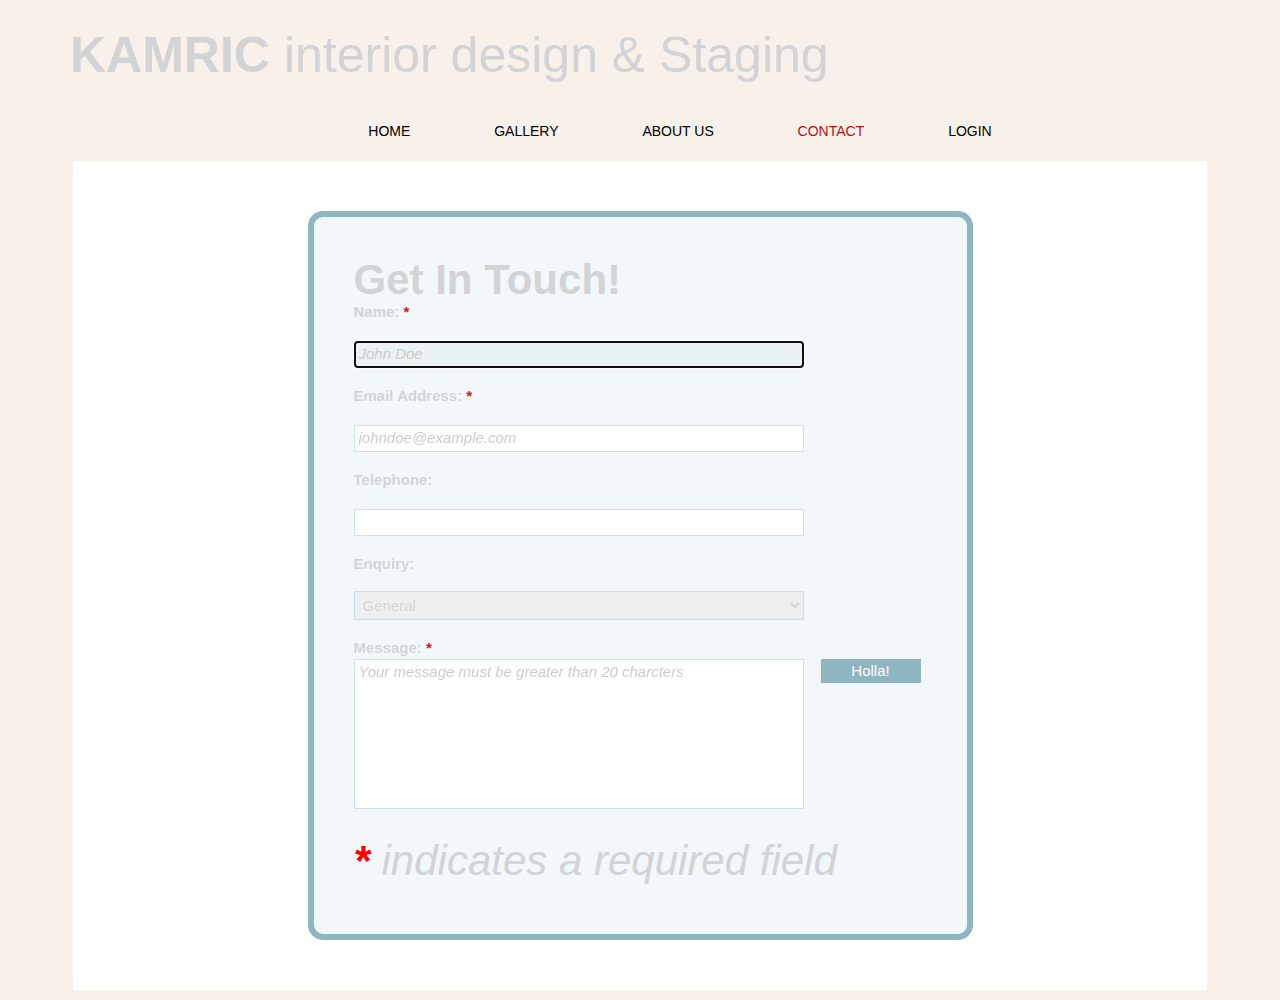
==== contact.html @ d7c5fc31 "week 3 homework" ====
<!doctype html>
<html>
	<head>
		<title>Kamric</title>
		<link rel="stylesheet" href="_css/bootstrap.min.css">
		<link rel="stylesheet" href="_css/styles.css">
	</head>
	<body>
		<div id="container">
			<header>
				<div class="logo">
					<strong>KAMRIC</strong>
					interior design & Staging
				</div>
			</header>
			<nav id="mainmenu">
				<div class="inset">
				<div class="glyphicon glyphicon-menu-hamburger"></div>
					<div class="menu">
						<a href="index.html">HOME</a>
						<a href="gallery.html">GALLERY</a>
						<a href="people_of_kamric.html">ABOUT US</a>
						<a href="contact.html" class="chosen">CONTACT</a>
						<a href="login.html">LOGIN</a>
					</div>
				</div>
			</nav>
			<div id="main">
				<div class="inset">
					<section id="sect1">
					<div id="contact-form" class="clearfix">
    <h1> <strong>Get In Touch!</strong>

    <ul id="errors" class="">
        <li id="info">There were some problems with your form submission:</li>
    </ul>
    <p id="success">Thanks for your message! We will get back to you ASAP!</p>
    <form method="post" action="process.php">
        <label for="name">Name: <span class="required">*</span></label>
        <input type="text" id="name" name="name" value="" placeholder="John Doe" required="required" autofocus="autofocus" />
         
        <label for="email">Email Address: <span class="required">*</span></label>
        <input type="email" id="email" name="email" value="" placeholder="johndoe@example.com" required="required" />
         
        <label for="telephone">Telephone: </label>
        <input type="tel" id="telephone" name="telephone" value="" />
         
        <label for="enquiry">Enquiry: </label>
        <select id="enquiry" name="enquiry">
            <option value="general">General</option>
            <option value="sales">Places to Visit</option>
            <option value="support">Ancient Ruins</option>
            <option value="general">Inca Trail</option>
            <option value="sales">Macchu Picchu</option>
            <option value="support">History</option>
        </select>
         
        <label for="message">Message: <span class="required">*</span></label>
        <textarea id="message" name="message" placeholder="Your message must be greater than 20 charcters" required="required" data-minlength="20"></textarea>
         
        <span id="loading"></span>
        <input type="submit" value="Holla!" id="submit-button" />
        <p id="req-field-desc"><span class="required">*</span> indicates a required field</p>
      </h1>
    </form>
</div>
		<script type="text/javascript" src="_js/jquery-1.11.3.min.js"></script>
		<script src="_js/bootstrap.min.js"></script>
		<script src="_js/scripts.js"></script>
	</body>
</html>
---- _css/styles.css ----
body { background-color: #f8f1e9;
/* color: #010000; */

}
h2 {
    background: url(_img/background.jpg);
    position: fixed;
    background-size: contain;
    background-repeat: no-repeat;
    max-width: 1920px;
    max-height: auto;
    opacity: .5;
    
}

h1 {
	font-family: 'Avant Garde', Avantgarde, 'Century Gothic', CenturyGothic, AppleGothic, sans-serif;
	font-style: thin;
	font-size: 25px;
	color: #D1D3D4;
	padding: 20px; 
	margin: auto;
}

 
.homepageimage{
	max-width: 100%
}

#main img {

	padding:20px;
	color:#000;
}

#container {
	/*nav bar strip*/
	background-color: #f8f1e9; 
}

.inset {
	width: 90%;
	min-width: 320px; 
	max-width: 1200px;
	margin: auto;
	/*text inside the container*/
	color: #FF0000;
}

header 	{ background-color: #f8f1e9; padding: 10px; }
#main 	{ background-color: #f8f1e9; padding: 10px; }

/*-------------------------------------
| header and footer
-------------------------------------*/

.logo {
	font-family: 'Avant Garde', Avantgarde, 'Century Gothic', CenturyGothic, AppleGothic, sans-serif;
	font-style: thin;
	font-size: 50px;
	padding: 10px; 
	margin: auto;
	color: #D1D3D4;
}

header .logo {
	margin-left: 50px;
}


/*-------------------------------------
| nav
-------------------------------------*/
nav#mainmenu { text-align: center;
    padding: 10px;
text-indent: 80px; }
nav#mainmenu a {
	font-family: 'Avant Garde', Avantgarde, 'Century Gothic', CenturyGothic, AppleGothic, sans-serif;
	color: #000000; 
    padding: 40px;
}

nav#mainmenu a:hover { color: #A7A9AC; text-decoration: none; }
nav#mainmenu a.chosen { color: #B21414; }


/*-------------------------------------
| Hamburger
-------------------------------------*/
nav#mainmenu .glyphicon-menu-hamburger {
	color: #E49191;
	font-size: 40px;
	padding: 20px;
}

nav#mainmenu .menu { display: none; 
	}

@media screen and (min-width: 800px) {
	nav#mainmenu .glyphicon-menu-hamburger { display: none; }
	nav#mainmenu .menu { display: block; }
}


/*-------------------------------------
| Pinned Navigation
-------------------------------------*/
.pinned nav#mainmenu {
	position: fixed;
	left: 0px; 
	right: 0px; 
	top: 0px; 
	z-index: 9000;
}
/*hold the space for the nav once its positioned. */
.pinned header { margin-bottom: 70px; }



/*-------------------------------------
| Main
-------------------------------------*/
#main section {
	min-height: 600px;
	overflow: hidden;
	background-color: #ffffff;
}
#main section:nth-of-type(even) { background-color: #55939D; }


/*-------------------------------------
| Responsive Images
-------------------------------------*/
img { width: 100%; }
/*

//LIGHTBOX//*/

@import url(../_fonts/icomoon/style.css);
body { background-color: #333; 	font-family: Helvetica, Arial, sans-serif; }

#lightboxcontainer { 
	background-color: #ffffff; 
	color: #f8f1e9;
	width: 1000px;
	height: 1200px;
	padding: 25px;
	margin: 25px auto;
}

#gallery { text-align: center;
max-width: 100%
}

.item { 
	width: 200px;
	height: 135px;
	border: solid 3px #A7A9AC;
	display: inline-block;
	margin: 10px;
	overflow: hidden;
}

.item img {
	width: 100%;
}

#dark{
	display: none;
	position: fixed;
	left: 0px; right: 0px; bottom: 0px; top: 0px;
	background-color: rgba(0,0,0,0.65);
}

#light{
	position: fixed;
	left: 0px; right: 0px; bottom: 0px; top: 0px;
	background-color: #fff;
	padding: 15px;
	width: 900px;
	height: auto;
	margin: auto;
}

#light .close{
	background-color: #e5dacc;
	font-size: 30px;
	width: 60px;
	line-height: 20px;
	border-radius: 20px;
	text-align: center;
	position: absolute;
	right: 2px;
	top: 2px;
}

#light img{
	width: 100%;
}

#login_container {
    background-color:#f8f1e9;
    width:665px;
    padding:20px;
    margin: 50px auto;    
    border: 6px solid #f8f1e9;
    -moz-border-radius:15px;
    -webkit-border-radius:15px;
    border-radius:15px;
    position:relative;
}

/*//contact form//*/
#contact-form {
    background-color:#F2F7F9;
    width:665px;
    padding:20px;
    margin: 50px auto;    
    border: 6px solid #8FB5C1;
    -moz-border-radius:15px;
    -webkit-border-radius:15px;
    border-radius:15px;
    position:relative;
}
 
#contact-form h1 {
    font-size:42px;
}
 
#contact-form h2 {
    margin-bottom:15px;
    font-style:italic;
    font-weight:normal;
}
 
#contact-form input, 
#contact-form select, 
#contact-form textarea, 
#contact-form label {
    font-size:15px;
    margin-bottom:2px;
}
 
#contact-form input, 
#contact-form select, 
#contact-form textarea {
    width:450px;
    border: 1px solid #CEE1E8;
    margin-bottom:20px;
    padding:4px;
}
 
#contact-form input:focus, 
#contact-form select:focus, 
#contact-form textarea:focus {
    border: 1px solid #AFCDD8;
    background-color: #EBF2F4;
}
 
#contact-form textarea {
    height:150px;
    resize: none;
}
 
#contact-form label {
    display:block;
}
 
#contact-form .required {
    font-weight:bold;
    color:#F00;    
}
 
#contact-form #submit-button {
    width: 100px;
    background-color:#333;
    color:#FFF;
    border:none;
    display:block;
    float:right;
    margin-bottom:0px;
    margin-right:6px;
    background-color:#8FB5C1;
    -moz-border-radius:8px;
}
 
#contact-form #submit-button:hover {
    background-color: #A6CFDD;
}
 
#contact-form #submit-button:active {
    position:relative;
    top:1px;
}
 
#contact-form #loading {
    width:32px;
    height:32px;
    background-image:url(../img/loading.gif);
    display:block;
    position:absolute;
    right:130px;
    bottom:16px;
    display:none;
}
 
#errors {
    border:solid 1px #E58E8E;
    padding:10px;
    margin:25px 0px;
    display:block;
    width:437px;
    -webkit-border-radius:8px;
    -moz-border-radius:8px;
    border-radius:8px;
    background:#FFE6E6 url(../img/cancel_48.png) no-repeat 405px center;
    display:none;
}
 
#errors li {
    padding:2px;
    list-style:none;    
}
 
#errors li:before {
    content: ' - ';    
}
 
#errors #info {
    font-weight:bold;
}
 
#errors #info:before {
    content: '';    
}
 
#success {
    border:solid 1px #83D186;
    padding:25px 10px;
    margin:25px 0px;
    display:block;
    width:437px;
    -webkit-border-radius:8px;
    -moz-border-radius:8px;
    border-radius:8px;
    background:#D3EDD3 url(../img/accepted_48.png) no-repeat 405px center;
    font-weight:bold;
    display:none;
}
 
#errors.visible, #success.visible {
    display:block;    
}
 
#req-field-desc {
    font-style:italic;
}
 
/* Remove box shadow firefox, chrome and opera put around required fields. It looks rubbish. */
input:required, textarea:required {
    -moz-box-shadow:none;
    -webkit-box-shadow:none;
    -o-box-shadow:none;
    box-shadow:none;
}
 
/* Normalize placeholder styles */
 
/* chrome, safari */
::-webkit-input-placeholder {
    color:#CCC;
    font-style:italic;
}
 
/* mozilla */
input:-moz-placeholder, textarea:-moz-placeholder {
    color:#CCC;
    font-style:italic;
}
 
/* ie (faux placeholder) */
input.placeholder-text, textarea.placeholder-text  { 
    color:#CCC;
    font-style:italic;
}

/* chrome, safari */
::-webkit-input-placeholder {
    color:#CCC;
    font-style:italic;
}
 
/* mozilla */
input:-moz-placeholder, textarea:-moz-placeholder {
    color:#CCC;
    font-style:italic;
}
 
/* ie (faux placeholder) */
input.placeholder-text, textarea.placeholder-text  { 
    color:#CCC;
    font-style:italic;
}
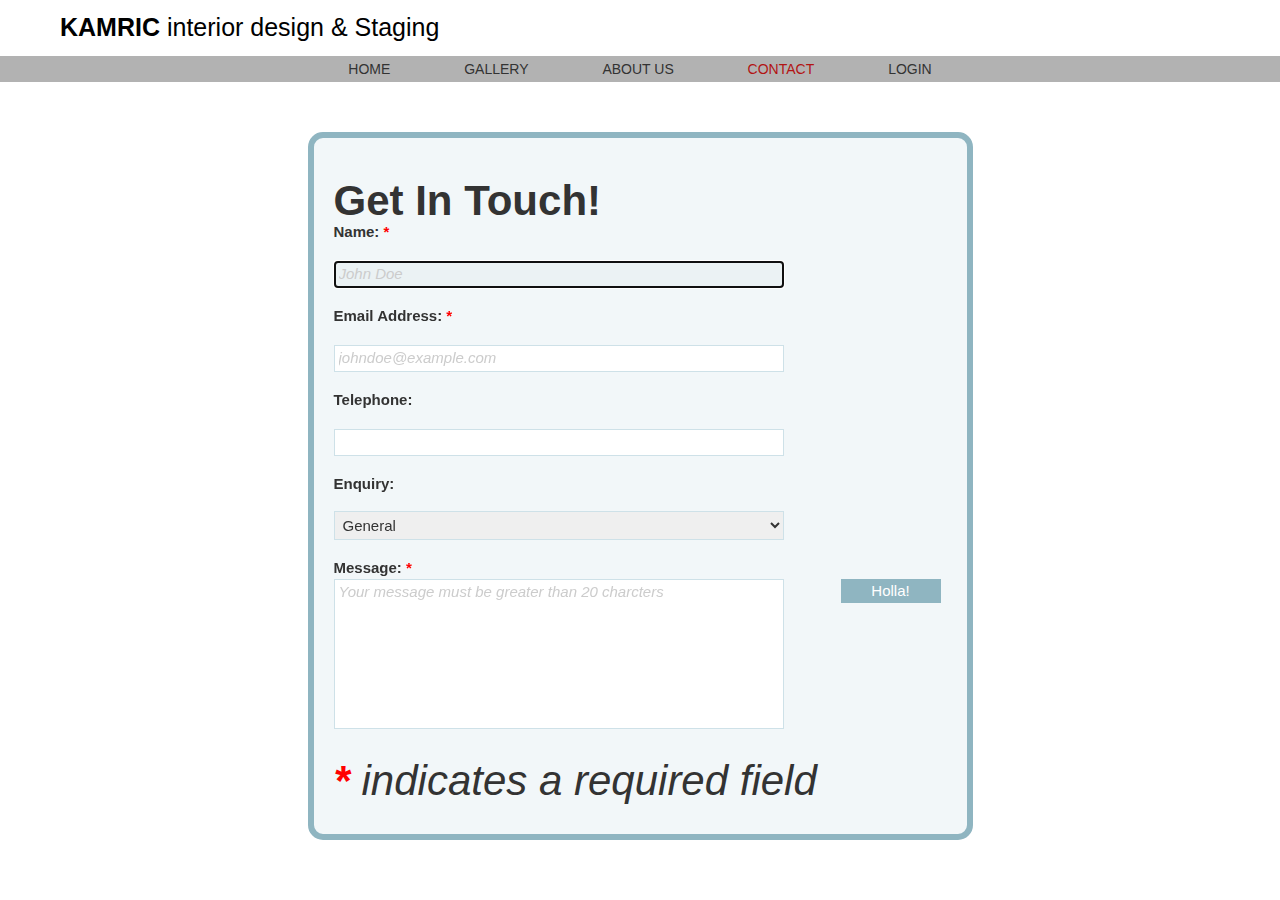
==== commit 20e696e3: "week5" ====
--- a/contact.html
+++ b/contact.html
@@ -65,7 +65,6 @@
     </form>
 </div>
 		<script type="text/javascript" src="_js/jquery-1.11.3.min.js"></script>
-		<script src="_js/bootstrap.min.js"></script>
 		<script src="_js/scripts.js"></script>
 	</body>
 </html>--- a/_css/styles.css
+++ b/_css/styles.css
@@ -1,27 +1,23 @@
 
-body { background-color: #f8f1e9;
+body {
 /* color: #010000; */
 
 }
-h2 {
-    background: url(_img/background.jpg);
-    position: fixed;
-    background-size: contain;
-    background-repeat: no-repeat;
-    max-width: 1920px;
-    max-height: auto;
-    opacity: .5;
-    
-}
-
-h1 {
+#container {
+    background-image: url(../_img/background.jpg);
+    background-size: 100%;
+    /*background-color: #000; */
+
+}
+
+/*h1 {
 	font-family: 'Avant Garde', Avantgarde, 'Century Gothic', CenturyGothic, AppleGothic, sans-serif;
 	font-style: thin;
 	font-size: 25px;
 	color: #D1D3D4;
 	padding: 20px; 
 	margin: auto;
-}
+}*/
 
  
 .homepageimage{
@@ -32,24 +28,22 @@
 
 	padding:20px;
 	color:#000;
-}
-
-#container {
-	/*nav bar strip*/
-	background-color: #f8f1e9; 
+    /*box-shadow: 10px 10px 5px #888888;*/
 }
 
 .inset {
-	width: 90%;
+	width: 85%;
 	min-width: 320px; 
-	max-width: 1200px;
+	max-width: 900px;
 	margin: auto;
 	/*text inside the container*/
-	color: #FF0000;
-}
-
-header 	{ background-color: #f8f1e9; padding: 10px; }
-#main 	{ background-color: #f8f1e9; padding: 10px; }
+	/*color: #FF0000;*/
+    /*ext-shadow: 50px 50px;*/
+    /*box-shadow: 10px 10px 5px #888888;*/
+}
+
+header 	{ /*background-color: #f8f1e9;*/ /*padding: 10px;*/ }
+#main 	{ /*background-color: #f8f1e9;*/ /*padding: 10px; */}
 
 /*-------------------------------------
 | header and footer
@@ -58,10 +52,10 @@
 .logo {
 	font-family: 'Avant Garde', Avantgarde, 'Century Gothic', CenturyGothic, AppleGothic, sans-serif;
 	font-style: thin;
-	font-size: 50px;
+	font-size: 25px;
 	padding: 10px; 
 	margin: auto;
-	color: #D1D3D4;
+	color: #000;
 }
 
 header .logo {
@@ -72,16 +66,25 @@
 /*-------------------------------------
 | nav
 -------------------------------------*/
-nav#mainmenu { text-align: center;
-    padding: 10px;
-text-indent: 80px; }
+#mainmenu{
+    background-size: 85%;
+
+}
+nav#mainmenu { 
+    text-align: center;
+    /*adding: 0px;*/
+    /*text-indent: 0px;*/
+    /*background-color: #eee ;*/
+    background-color: rgba(0,0,0,0.30);
+/*    background-position: center;
+*/    padding: 3px;}
 nav#mainmenu a {
 	font-family: 'Avant Garde', Avantgarde, 'Century Gothic', CenturyGothic, AppleGothic, sans-serif;
-	color: #000000; 
-    padding: 40px;
-}
-
-nav#mainmenu a:hover { color: #A7A9AC; text-decoration: none; }
+	color: #333; 
+    padding: 35px;
+}
+
+nav#mainmenu a:hover { color: #eee; text-decoration: none; }
 nav#mainmenu a.chosen { color: #B21414; }
 
 
@@ -94,10 +97,11 @@
 	padding: 20px;
 }
 
-nav#mainmenu .menu { display: none; 
+nav#mainmenu .menu { 
+    display: none; 
 	}
 
-@media screen and (min-width: 800px) {
+@media screen and (min-width: 200px) {
 	nav#mainmenu .glyphicon-menu-hamburger { display: none; }
 	nav#mainmenu .menu { display: block; }
 }
@@ -106,15 +110,15 @@
 /*-------------------------------------
 | Pinned Navigation
 -------------------------------------*/
-.pinned nav#mainmenu {
+/*.pinned nav#mainmenu {
 	position: fixed;
 	left: 0px; 
 	right: 0px; 
 	top: 0px; 
 	z-index: 9000;
-}
+}*/
 /*hold the space for the nav once its positioned. */
-.pinned header { margin-bottom: 70px; }
+/*.pinned header { margin-bottom: 70px; }*/
 
 
 
@@ -122,9 +126,10 @@
 | Main
 -------------------------------------*/
 #main section {
-	min-height: 600px;
+	min-height: 254px;
 	overflow: hidden;
-	background-color: #ffffff;
+/*	background-color: #ffffff;*/
+    /*box-shadow: 10px 10px 5px #888888;*/
 }
 #main section:nth-of-type(even) { background-color: #55939D; }
 
@@ -138,10 +143,10 @@
 //LIGHTBOX//*/
 
 @import url(../_fonts/icomoon/style.css);
-body { background-color: #333; 	font-family: Helvetica, Arial, sans-serif; }
+body { /*background-color: #333;*/ 	font-family: Helvetica, Arial, sans-serif; }
 
 #lightboxcontainer { 
-	background-color: #ffffff; 
+	/*background-color: #ffffff;*/ 
 	color: #f8f1e9;
 	width: 1000px;
 	height: 1200px;
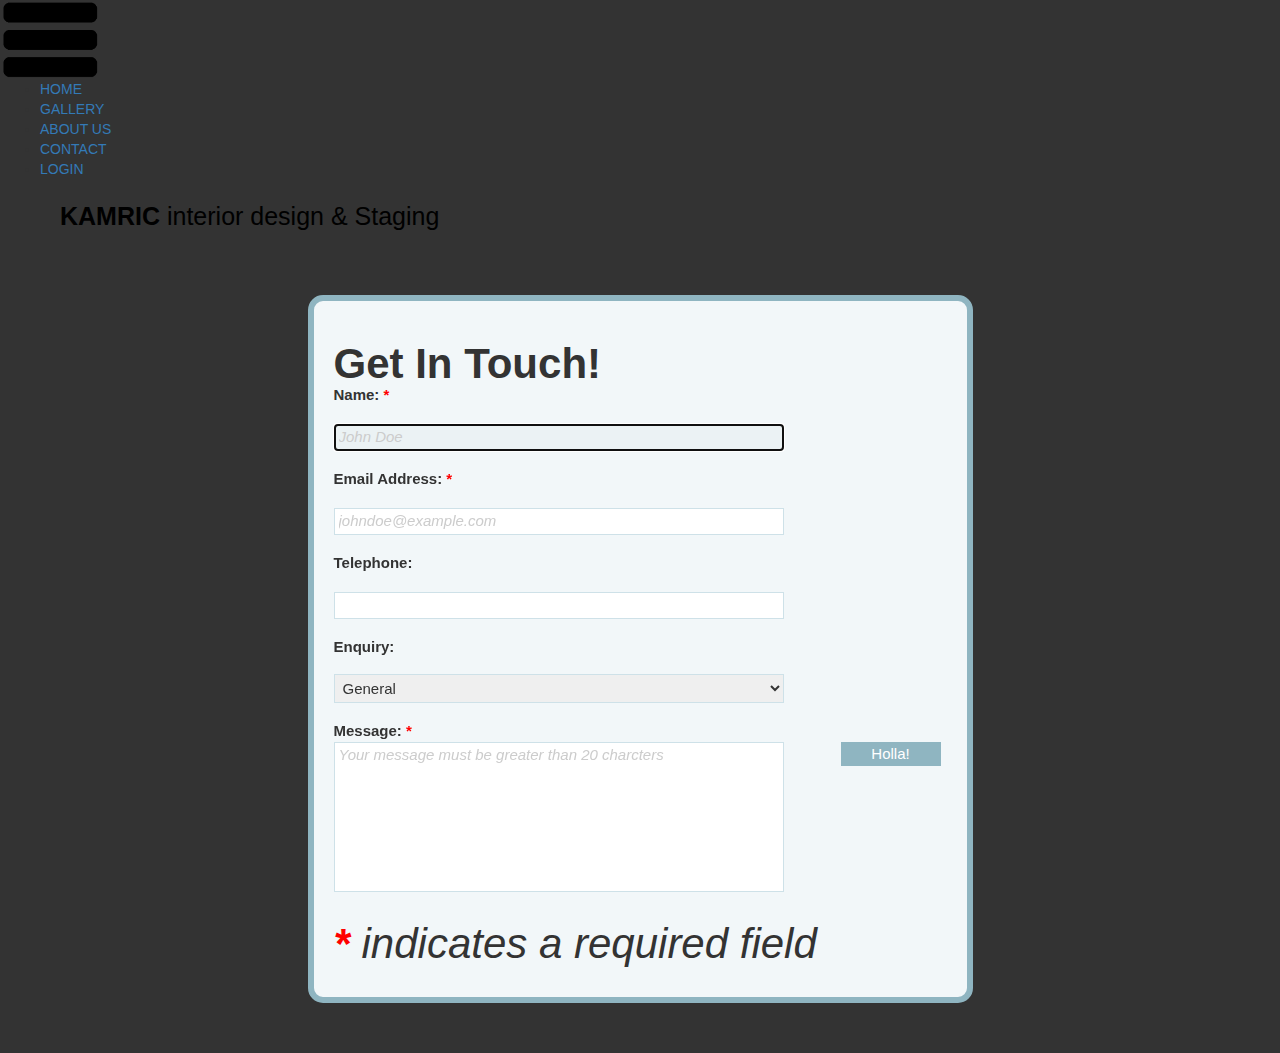
==== commit d7d44c93: "week 6 HW" ====
--- a/contact.html
+++ b/contact.html
@@ -4,27 +4,30 @@
 		<title>Kamric</title>
 		<link rel="stylesheet" href="_css/bootstrap.min.css">
 		<link rel="stylesheet" href="_css/styles.css">
+		<meta name="viewport" content="width=device-width,minimum-scale=1">
+    	<link rel="stylesheet" href="_css/jquery.sidr.bare.css">
+		<script type="text/javascript" src="_js/jquery-1.11.3.min.js"></script>
+    	<script src="_js/jquery.sidr.min.js"></script>
+		<script src="_js/scripts.js"></script>
 	</head>
 	<body>
-		<div id="container">
+		<div id="main_container">
+			<a id="simple-menu" href="#sidr"><img id="hamburger_menu_toggle" src="_img/MenuIcon4.png"></a>
+			<div id="sidr">
+				<ul>
+					<li><a href="index.html">HOME</a></li>
+					<li><a href="gallery.html">GALLERY</a></li>
+					<li><a href="people_of_kamric.html">ABOUT US</a></li>
+					<li><a href="contact.html">CONTACT</a></li>
+					<li><a href="login.html">LOGIN</a></li>
+				</ul>
+			</div>
 			<header>
 				<div class="logo">
 					<strong>KAMRIC</strong>
 					interior design & Staging
 				</div>
 			</header>
-			<nav id="mainmenu">
-				<div class="inset">
-				<div class="glyphicon glyphicon-menu-hamburger"></div>
-					<div class="menu">
-						<a href="index.html">HOME</a>
-						<a href="gallery.html">GALLERY</a>
-						<a href="people_of_kamric.html">ABOUT US</a>
-						<a href="contact.html" class="chosen">CONTACT</a>
-						<a href="login.html">LOGIN</a>
-					</div>
-				</div>
-			</nav>
 			<div id="main">
 				<div class="inset">
 					<section id="sect1">
--- a/_css/styles.css
+++ b/_css/styles.css
@@ -3,22 +3,12 @@
 /* color: #010000; */
 
 }
-#container {
+#main_container {
     background-image: url(../_img/background.jpg);
     background-size: 100%;
     /*background-color: #000; */
 
 }
-
-/*h1 {
-	font-family: 'Avant Garde', Avantgarde, 'Century Gothic', CenturyGothic, AppleGothic, sans-serif;
-	font-style: thin;
-	font-size: 25px;
-	color: #D1D3D4;
-	padding: 20px; 
-	margin: auto;
-}*/
-
  
 .homepageimage{
 	max-width: 100%
@@ -28,7 +18,6 @@
 
 	padding:20px;
 	color:#000;
-    /*box-shadow: 10px 10px 5px #888888;*/
 }
 
 .inset {
@@ -36,10 +25,14 @@
 	min-width: 320px; 
 	max-width: 900px;
 	margin: auto;
-	/*text inside the container*/
-	/*color: #FF0000;*/
-    /*ext-shadow: 50px 50px;*/
-    /*box-shadow: 10px 10px 5px #888888;*/
+
+}
+
+#hamburger_menu_toggle { 
+
+    width: 8%;
+    
+   
 }
 
 header 	{ /*background-color: #f8f1e9;*/ /*padding: 10px;*/ }
@@ -66,22 +59,19 @@
 /*-------------------------------------
 | nav
 -------------------------------------*/
-#mainmenu{
+nav#mainmenu { 
     background-size: 85%;
-
-}
-nav#mainmenu { 
     text-align: center;
     /*adding: 0px;*/
     /*text-indent: 0px;*/
     /*background-color: #eee ;*/
     background-color: rgba(0,0,0,0.30);
 /*    background-position: center;
-*/    padding: 3px;}
+*/    padding: 3px;
+}
 nav#mainmenu a {
 	font-family: 'Avant Garde', Avantgarde, 'Century Gothic', CenturyGothic, AppleGothic, sans-serif;
 	color: #333; 
-    padding: 35px;
 }
 
 nav#mainmenu a:hover { color: #eee; text-decoration: none; }
@@ -143,7 +133,8 @@
 //LIGHTBOX//*/
 
 @import url(../_fonts/icomoon/style.css);
-body { /*background-color: #333;*/ 	font-family: Helvetica, Arial, sans-serif; }
+body { background-color: #333; 	font-family: Helvetica, Arial, sans-serif; 
+}
 
 #lightboxcontainer { 
 	/*background-color: #ffffff;*/ 
